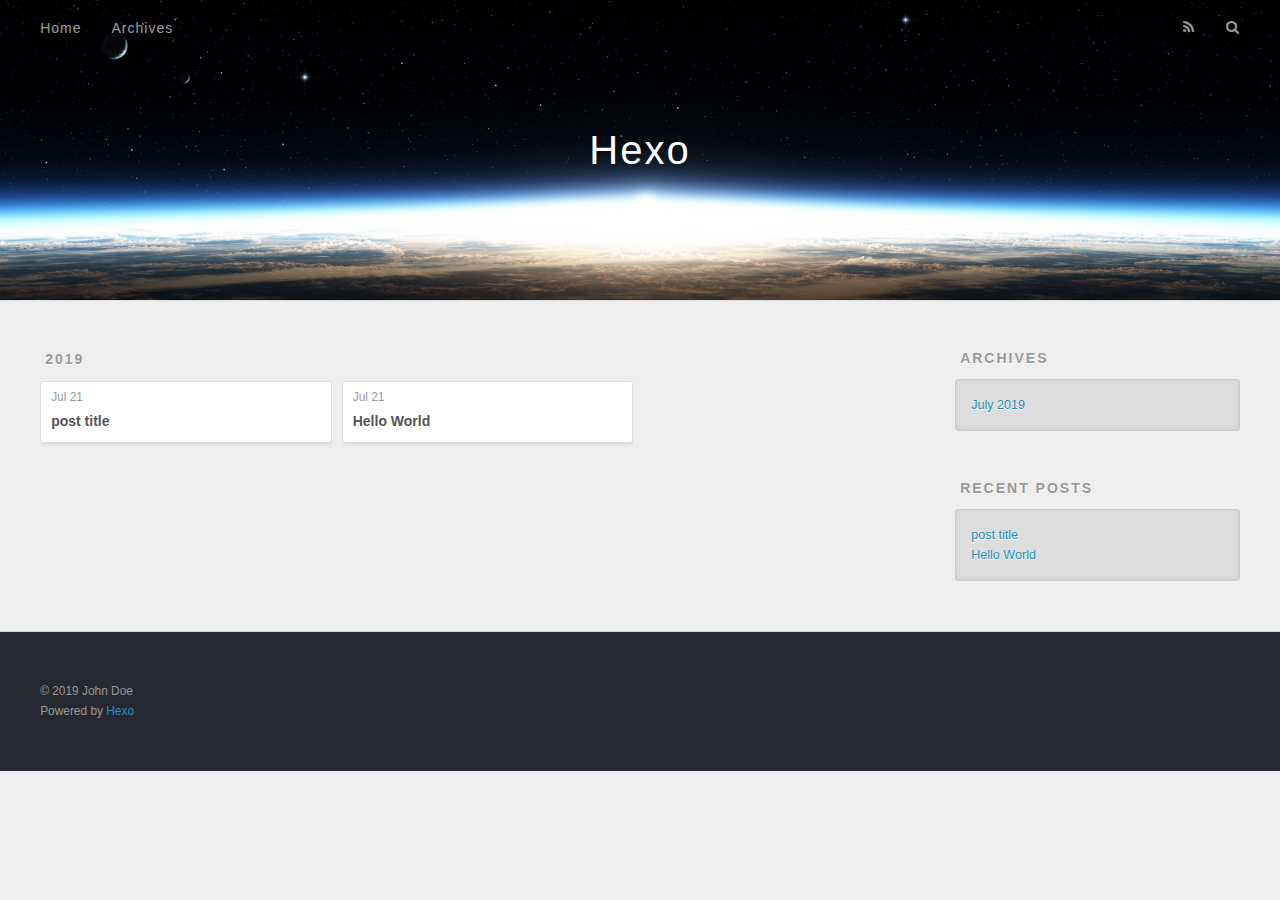
==== archives/index.html @ e90c363e "Site updated: 2019-07-22 00:01:38" ====
<!DOCTYPE html>
<html>
<head><meta name="generator" content="Hexo 3.9.0">
  <meta charset="utf-8">
  

  
  <title>Archives | Hexo</title>
  <meta name="viewport" content="width=device-width, initial-scale=1, maximum-scale=1">
  <meta property="og:type" content="website">
<meta property="og:title" content="Hexo">
<meta property="og:url" content="http://yoursite.com/archives/index.html">
<meta property="og:site_name" content="Hexo">
<meta property="og:locale" content="default">
<meta name="twitter:card" content="summary">
<meta name="twitter:title" content="Hexo">
  
    <link rel="alternate" href="/atom.xml" title="Hexo" type="application/atom+xml">
  
  
    <link rel="icon" href="/favicon.png">
  
  
    <link href="//fonts.googleapis.com/css?family=Source+Code+Pro" rel="stylesheet" type="text/css">
  
  <link rel="stylesheet" href="/css/style.css">
</head>
</html>
<body>
  <div id="container">
    <div id="wrap">
      <header id="header">
  <div id="banner"></div>
  <div id="header-outer" class="outer">
    <div id="header-title" class="inner">
      <h1 id="logo-wrap">
        <a href="/" id="logo">Hexo</a>
      </h1>
      
    </div>
    <div id="header-inner" class="inner">
      <nav id="main-nav">
        <a id="main-nav-toggle" class="nav-icon"></a>
        
          <a class="main-nav-link" href="/">Home</a>
        
          <a class="main-nav-link" href="/archives">Archives</a>
        
      </nav>
      <nav id="sub-nav">
        
          <a id="nav-rss-link" class="nav-icon" href="/atom.xml" title="RSS Feed"></a>
        
        <a id="nav-search-btn" class="nav-icon" title="Search"></a>
      </nav>
      <div id="search-form-wrap">
        <form action="//google.com/search" method="get" accept-charset="UTF-8" class="search-form"><input type="search" name="q" class="search-form-input" placeholder="Search"><button type="submit" class="search-form-submit">&#xF002;</button><input type="hidden" name="sitesearch" value="http://yoursite.com"></form>
      </div>
    </div>
  </div>
</header>
      <div class="outer">
        <section id="main">
  
  
    
    
      
      
      <section class="archives-wrap">
        <div class="archive-year-wrap">
          <a href="/archives/2019" class="archive-year">2019</a>
        </div>
        <div class="archives">
    
    <article class="archive-article archive-type-post">
  <div class="archive-article-inner">
    <header class="archive-article-header">
      <a href="/2019/07/21/post-title/" class="archive-article-date">
  <time datetime="2019-07-21T15:13:24.000Z" itemprop="datePublished">Jul 21</time>
</a>
      
  
    <h1 itemprop="name">
      <a class="archive-article-title" href="/2019/07/21/post-title/">post title</a>
    </h1>
  

    </header>
  </div>
</article>
  
    
    
    <article class="archive-article archive-type-post">
  <div class="archive-article-inner">
    <header class="archive-article-header">
      <a href="/2019/07/21/hello-world/" class="archive-article-date">
  <time datetime="2019-07-21T14:29:16.116Z" itemprop="datePublished">Jul 21</time>
</a>
      
  
    <h1 itemprop="name">
      <a class="archive-article-title" href="/2019/07/21/hello-world/">Hello World</a>
    </h1>
  

    </header>
  </div>
</article>
  
  
    </div></section>
  


</section>
        
          <aside id="sidebar">
  
    

  
    

  
    
  
    
  <div class="widget-wrap">
    <h3 class="widget-title">Archives</h3>
    <div class="widget">
      <ul class="archive-list"><li class="archive-list-item"><a class="archive-list-link" href="/archives/2019/07/">July 2019</a></li></ul>
    </div>
  </div>


  
    
  <div class="widget-wrap">
    <h3 class="widget-title">Recent Posts</h3>
    <div class="widget">
      <ul>
        
          <li>
            <a href="/2019/07/21/post-title/">post title</a>
          </li>
        
          <li>
            <a href="/2019/07/21/hello-world/">Hello World</a>
          </li>
        
      </ul>
    </div>
  </div>

  
</aside>
        
      </div>
      <footer id="footer">
  
  <div class="outer">
    <div id="footer-info" class="inner">
      &copy; 2019 John Doe<br>
      Powered by <a href="http://hexo.io/" target="_blank">Hexo</a>
    </div>
  </div>
</footer>
    </div>
    <nav id="mobile-nav">
  
    <a href="/" class="mobile-nav-link">Home</a>
  
    <a href="/archives" class="mobile-nav-link">Archives</a>
  
</nav>
    

<script src="//ajax.googleapis.com/ajax/libs/jquery/2.0.3/jquery.min.js"></script>


  <link rel="stylesheet" href="/fancybox/jquery.fancybox.css">
  <script src="/fancybox/jquery.fancybox.pack.js"></script>


<script src="/js/script.js"></script>



  </div>
</body>
</html>
---- css/style.css ----
body {
  width: 100%;
}
body:before,
body:after {
  content: "";
  display: table;
}
body:after {
  clear: both;
}
html,
body,
div,
span,
applet,
object,
iframe,
h1,
h2,
h3,
h4,
h5,
h6,
p,
blockquote,
pre,
a,
abbr,
acronym,
address,
big,
cite,
code,
del,
dfn,
em,
img,
ins,
kbd,
q,
s,
samp,
small,
strike,
strong,
sub,
sup,
tt,
var,
dl,
dt,
dd,
ol,
ul,
li,
fieldset,
form,
label,
legend,
table,
caption,
tbody,
tfoot,
thead,
tr,
th,
td {
  margin: 0;
  padding: 0;
  border: 0;
  outline: 0;
  font-weight: inherit;
  font-style: inherit;
  font-family: inherit;
  font-size: 100%;
  vertical-align: baseline;
}
body {
  line-height: 1;
  color: #000;
  background: #fff;
}
ol,
ul {
  list-style: none;
}
table {
  border-collapse: separate;
  border-spacing: 0;
  vertical-align: middle;
}
caption,
th,
td {
  text-align: left;
  font-weight: normal;
  vertical-align: middle;
}
a img {
  border: none;
}
input,
button {
  margin: 0;
  padding: 0;
}
input::-moz-focus-inner,
button::-moz-focus-inner {
  border: 0;
  padding: 0;
}
@font-face {
  font-family: FontAwesome;
  font-style: normal;
  font-weight: normal;
  src: url("fonts/fontawesome-webfont.eot?v=#4.0.3");
  src: url("fonts/fontawesome-webfont.eot?#iefix&v=#4.0.3") format("embedded-opentype"), url("fonts/fontawesome-webfont.woff?v=#4.0.3") format("woff"), url("fonts/fontawesome-webfont.ttf?v=#4.0.3") format("truetype"), url("fonts/fontawesome-webfont.svg#fontawesomeregular?v=#4.0.3") format("svg");
}
html,
body,
#container {
  height: 100%;
}
body {
  background: #eee;
  font: 14px -apple-system, BlinkMacSystemFont, "Segoe UI", "Roboto", "Oxygen", "Ubuntu", "Cantarell", "Fira Sans", "Droid Sans", "Helvetica Neue", sans-serif;
  -webkit-text-size-adjust: 100%;
}
.outer {
  max-width: 1220px;
  margin: 0 auto;
  padding: 0 20px;
}
.outer:before,
.outer:after {
  content: "";
  display: table;
}
.outer:after {
  clear: both;
}
.inner {
  display: inline;
  float: left;
  width: 98.33333333333333%;
  margin: 0 0.833333333333333%;
}
.left,
.alignleft {
  float: left;
}
.right,
.alignright {
  float: right;
}
.clear {
  clear: both;
}
#container {
  position: relative;
}
.mobile-nav-on {
  overflow: hidden;
}
#wrap {
  height: 100%;
  width: 100%;
  position: absolute;
  top: 0;
  left: 0;
  -webkit-transition: 0.2s ease-out;
  -moz-transition: 0.2s ease-out;
  -ms-transition: 0.2s ease-out;
  transition: 0.2s ease-out;
  z-index: 1;
  background: #eee;
}
.mobile-nav-on #wrap {
  left: 280px;
}
@media screen and (min-width: 768px) {
  #main {
    display: inline;
    float: left;
    width: 73.33333333333333%;
    margin: 0 0.833333333333333%;
  }
}
.article-date,
.article-category-link,
.archive-year,
.widget-title {
  text-decoration: none;
  text-transform: uppercase;
  letter-spacing: 2px;
  color: #999;
  margin-bottom: 1em;
  margin-left: 5px;
  line-height: 1em;
  text-shadow: 0 1px #fff;
  font-weight: bold;
}
.article-inner,
.archive-article-inner {
  background: #fff;
  -webkit-box-shadow: 1px 2px 3px #ddd;
  box-shadow: 1px 2px 3px #ddd;
  border: 1px solid #ddd;
  border-radius: 3px;
}
.article-entry h1,
.widget h1 {
  font-size: 2em;
}
.article-entry h2,
.widget h2 {
  font-size: 1.5em;
}
.article-entry h3,
.widget h3 {
  font-size: 1.3em;
}
.article-entry h4,
.widget h4 {
  font-size: 1.2em;
}
.article-entry h5,
.widget h5 {
  font-size: 1em;
}
.article-entry h6,
.widget h6 {
  font-size: 1em;
  color: #999;
}
.article-entry hr,
.widget hr {
  border: 1px dashed #ddd;
}
.article-entry strong,
.widget strong {
  font-weight: bold;
}
.article-entry em,
.widget em,
.article-entry cite,
.widget cite {
  font-style: italic;
}
.article-entry sup,
.widget sup,
.article-entry sub,
.widget sub {
  font-size: 0.75em;
  line-height: 0;
  position: relative;
  vertical-align: baseline;
}
.article-entry sup,
.widget sup {
  top: -0.5em;
}
.article-entry sub,
.widget sub {
  bottom: -0.2em;
}
.article-entry small,
.widget small {
  font-size: 0.85em;
}
.article-entry acronym,
.widget acronym,
.article-entry abbr,
.widget abbr {
  border-bottom: 1px dotted;
}
.article-entry ul,
.widget ul,
.article-entry ol,
.widget ol,
.article-entry dl,
.widget dl {
  margin: 0 20px;
  line-height: 1.6em;
}
.article-entry ul ul,
.widget ul ul,
.article-entry ol ul,
.widget ol ul,
.article-entry ul ol,
.widget ul ol,
.article-entry ol ol,
.widget ol ol {
  margin-top: 0;
  margin-bottom: 0;
}
.article-entry ul,
.widget ul {
  list-style: disc;
}
.article-entry ol,
.widget ol {
  list-style: decimal;
}
.article-entry dt,
.widget dt {
  font-weight: bold;
}
#header {
  height: 300px;
  position: relative;
  border-bottom: 1px solid #ddd;
}
#header:before,
#header:after {
  content: "";
  position: absolute;
  left: 0;
  right: 0;
  height: 40px;
}
#header:before {
  top: 0;
  background: -webkit-linear-gradient(rgba(0,0,0,0.2), transparent);
  background: -moz-linear-gradient(rgba(0,0,0,0.2), transparent);
  background: -ms-linear-gradient(rgba(0,0,0,0.2), transparent);
  background: linear-gradient(rgba(0,0,0,0.2), transparent);
}
#header:after {
  bottom: 0;
  background: -webkit-linear-gradient(transparent, rgba(0,0,0,0.2));
  background: -moz-linear-gradient(transparent, rgba(0,0,0,0.2));
  background: -ms-linear-gradient(transparent, rgba(0,0,0,0.2));
  background: linear-gradient(transparent, rgba(0,0,0,0.2));
}
#header-outer {
  height: 100%;
  position: relative;
}
#header-inner {
  position: relative;
  overflow: hidden;
}
#banner {
  position: absolute;
  top: 0;
  left: 0;
  width: 100%;
  height: 100%;
  background: url("images/banner.jpg") center #000;
  -webkit-background-size: cover;
  -moz-background-size: cover;
  background-size: cover;
  z-index: -1;
}
#header-title {
  text-align: center;
  height: 40px;
  position: absolute;
  top: 50%;
  left: 0;
  margin-top: -20px;
}
#logo,
#subtitle {
  text-decoration: none;
  color: #fff;
  font-weight: 300;
  text-shadow: 0 1px 4px rgba(0,0,0,0.3);
}
#logo {
  font-size: 40px;
  line-height: 40px;
  letter-spacing: 2px;
}
#subtitle {
  font-size: 16px;
  line-height: 16px;
  letter-spacing: 1px;
}
#subtitle-wrap {
  margin-top: 16px;
}
#main-nav {
  float: left;
  margin-left: -15px;
}
.nav-icon,
.main-nav-link {
  float: left;
  color: #fff;
  opacity: 0.6;
  text-decoration: none;
  text-shadow: 0 1px rgba(0,0,0,0.2);
  -webkit-transition: opacity 0.2s;
  -moz-transition: opacity 0.2s;
  -ms-transition: opacity 0.2s;
  transition: opacity 0.2s;
  display: block;
  padding: 20px 15px;
}
.nav-icon:hover,
.main-nav-link:hover {
  opacity: 1;
}
.nav-icon {
  font-family: FontAwesome;
  text-align: center;
  font-size: 14px;
  width: 14px;
  height: 14px;
  padding: 20px 15px;
  position: relative;
  cursor: pointer;
}
.main-nav-link {
  font-weight: 300;
  letter-spacing: 1px;
}
@media screen and (max-width: 479px) {
  .main-nav-link {
    display: none;
  }
}
#main-nav-toggle {
  display: none;
}
#main-nav-toggle:before {
  content: "\f0c9";
}
@media screen and (max-width: 479px) {
  #main-nav-toggle {
    display: block;
  }
}
#sub-nav {
  float: right;
  margin-right: -15px;
}
#nav-rss-link:before {
  content: "\f09e";
}
#nav-search-btn:before {
  content: "\f002";
}
#search-form-wrap {
  position: absolute;
  top: 15px;
  width: 150px;
  height: 30px;
  right: -150px;
  opacity: 0;
  -webkit-transition: 0.2s ease-out;
  -moz-transition: 0.2s ease-out;
  -ms-transition: 0.2s ease-out;
  transition: 0.2s ease-out;
}
#search-form-wrap.on {
  opacity: 1;
  right: 0;
}
@media screen and (max-width: 479px) {
  #search-form-wrap {
    width: 100%;
    right: -100%;
  }
}
.search-form {
  position: absolute;
  top: 0;
  left: 0;
  right: 0;
  background: #fff;
  padding: 5px 15px;
  border-radius: 15px;
  -webkit-box-shadow: 0 0 10px rgba(0,0,0,0.3);
  box-shadow: 0 0 10px rgba(0,0,0,0.3);
}
.search-form-input {
  border: none;
  background: none;
  color: #555;
  width: 100%;
  font: 13px -apple-system, BlinkMacSystemFont, "Segoe UI", "Roboto", "Oxygen", "Ubuntu", "Cantarell", "Fira Sans", "Droid Sans", "Helvetica Neue", sans-serif;
  outline: none;
}
.search-form-input::-webkit-search-results-decoration,
.search-form-input::-webkit-search-cancel-button {
  -webkit-appearance: none;
}
.search-form-submit {
  position: absolute;
  top: 50%;
  right: 10px;
  margin-top: -7px;
  font: 13px FontAwesome;
  border: none;
  background: none;
  color: #bbb;
  cursor: pointer;
}
.search-form-submit:hover,
.search-form-submit:focus {
  color: #777;
}
.article {
  margin: 50px 0;
}
.article-inner {
  overflow: hidden;
}
.article-meta:before,
.article-meta:after {
  content: "";
  display: table;
}
.article-meta:after {
  clear: both;
}
.article-date {
  float: left;
}
.article-category {
  float: left;
  line-height: 1em;
  color: #ccc;
  text-shadow: 0 1px #fff;
  margin-left: 8px;
}
.article-category:before {
  content: "\2022";
}
.article-category-link {
  margin: 0 12px 1em;
}
.article-header {
  padding: 20px 20px 0;
}
.article-title {
  text-decoration: none;
  font-size: 2em;
  font-weight: bold;
  color: #555;
  line-height: 1.1em;
  -webkit-transition: color 0.2s;
  -moz-transition: color 0.2s;
  -ms-transition: color 0.2s;
  transition: color 0.2s;
}
a.article-title:hover {
  color: #258fb8;
}
.article-entry {
  color: #555;
  padding: 0 20px;
}
.article-entry:before,
.article-entry:after {
  content: "";
  display: table;
}
.article-entry:after {
  clear: both;
}
.article-entry p,
.article-entry table {
  line-height: 1.6em;
  margin: 1.6em 0;
}
.article-entry h1,
.article-entry h2,
.article-entry h3,
.article-entry h4,
.article-entry h5,
.article-entry h6 {
  font-weight: bold;
}
.article-entry h1,
.article-entry h2,
.article-entry h3,
.article-entry h4,
.article-entry h5,
.article-entry h6 {
  line-height: 1.1em;
  margin: 1.1em 0;
}
.article-entry a {
  color: #258fb8;
  text-decoration: none;
}
.article-entry a:hover {
  text-decoration: underline;
}
.article-entry ul,
.article-entry ol,
.article-entry dl {
  margin-top: 1.6em;
  margin-bottom: 1.6em;
}
.article-entry img,
.article-entry video {
  max-width: 100%;
  height: auto;
  display: block;
  margin: auto;
}
.article-entry iframe {
  border: none;
}
.article-entry table {
  width: 100%;
  border-collapse: collapse;
  border-spacing: 0;
}
.article-entry th {
  font-weight: bold;
  border-bottom: 3px solid #ddd;
  padding-bottom: 0.5em;
}
.article-entry td {
  border-bottom: 1px solid #ddd;
  padding: 10px 0;
}
.article-entry blockquote {
  font-family: Georgia, "Times New Roman", serif;
  font-size: 1.4em;
  margin: 1.6em 20px;
  text-align: center;
}
.article-entry blockquote footer {
  font-size: 14px;
  margin: 1.6em 0;
  font-family: -apple-system, BlinkMacSystemFont, "Segoe UI", "Roboto", "Oxygen", "Ubuntu", "Cantarell", "Fira Sans", "Droid Sans", "Helvetica Neue", sans-serif;
}
.article-entry blockquote footer cite:before {
  content: "—";
  padding: 0 0.5em;
}
.article-entry .pullquote {
  text-align: left;
  width: 45%;
  margin: 0;
}
.article-entry .pullquote.left {
  margin-left: 0.5em;
  margin-right: 1em;
}
.article-entry .pullquote.right {
  margin-right: 0.5em;
  margin-left: 1em;
}
.article-entry .caption {
  color: #999;
  display: block;
  font-size: 0.9em;
  margin-top: 0.5em;
  position: relative;
  text-align: center;
}
.article-entry .video-container {
  position: relative;
  padding-top: 56.25%;
  height: 0;
  overflow: hidden;
}
.article-entry .video-container iframe,
.article-entry .video-container object,
.article-entry .video-container embed {
  position: absolute;
  top: 0;
  left: 0;
  width: 100%;
  height: 100%;
  margin-top: 0;
}
.article-more-link a {
  display: inline-block;
  line-height: 1em;
  padding: 6px 15px;
  border-radius: 15px;
  background: #eee;
  color: #999;
  text-shadow: 0 1px #fff;
  text-decoration: none;
}
.article-more-link a:hover {
  background: #258fb8;
  color: #fff;
  text-decoration: none;
  text-shadow: 0 1px #1e7293;
}
.article-footer {
  font-size: 0.85em;
  line-height: 1.6em;
  border-top: 1px solid #ddd;
  padding-top: 1.6em;
  margin: 0 20px 20px;
}
.article-footer:before,
.article-footer:after {
  content: "";
  display: table;
}
.article-footer:after {
  clear: both;
}
.article-footer a {
  color: #999;
  text-decoration: none;
}
.article-footer a:hover {
  color: #555;
}
.article-tag-list-item {
  float: left;
  margin-right: 10px;
}
.article-tag-list-link:before {
  content: "#";
}
.article-comment-link {
  float: right;
}
.article-comment-link:before {
  content: "\f075";
  font-family: FontAwesome;
  padding-right: 8px;
}
.article-share-link {
  cursor: pointer;
  float: right;
  margin-left: 20px;
}
.article-share-link:before {
  content: "\f064";
  font-family: FontAwesome;
  padding-right: 6px;
}
#article-nav {
  position: relative;
}
#article-nav:before,
#article-nav:after {
  content: "";
  display: table;
}
#article-nav:after {
  clear: both;
}
@media screen and (min-width: 768px) {
  #article-nav {
    margin: 50px 0;
  }
  #article-nav:before {
    width: 8px;
    height: 8px;
    position: absolute;
    top: 50%;
    left: 50%;
    margin-top: -4px;
    margin-left: -4px;
    content: "";
    border-radius: 50%;
    background: #ddd;
    -webkit-box-shadow: 0 1px 2px #fff;
    box-shadow: 0 1px 2px #fff;
  }
}
.article-nav-link-wrap {
  text-decoration: none;
  text-shadow: 0 1px #fff;
  color: #999;
  -webkit-box-sizing: border-box;
  -moz-box-sizing: border-box;
  box-sizing: border-box;
  margin-top: 50px;
  text-align: center;
  display: block;
}
.article-nav-link-wrap:hover {
  color: #555;
}
@media screen and (min-width: 768px) {
  .article-nav-link-wrap {
    width: 50%;
    margin-top: 0;
  }
}
@media screen and (min-width: 768px) {
  #article-nav-newer {
    float: left;
    text-align: right;
    padding-right: 20px;
  }
}
@media screen and (min-width: 768px) {
  #article-nav-older {
    float: right;
    text-align: left;
    padding-left: 20px;
  }
}
.article-nav-caption {
  text-transform: uppercase;
  letter-spacing: 2px;
  color: #ddd;
  line-height: 1em;
  font-weight: bold;
}
#article-nav-newer .article-nav-caption {
  margin-right: -2px;
}
.article-nav-title {
  font-size: 0.85em;
  line-height: 1.6em;
  margin-top: 0.5em;
}
.article-share-box {
  position: absolute;
  display: none;
  background: #fff;
  -webkit-box-shadow: 1px 2px 10px rgba(0,0,0,0.2);
  box-shadow: 1px 2px 10px rgba(0,0,0,0.2);
  border-radius: 3px;
  margin-left: -145px;
  overflow: hidden;
  z-index: 1;
}
.article-share-box.on {
  display: block;
}
.article-share-input {
  width: 100%;
  background: none;
  -webkit-box-sizing: border-box;
  -moz-box-sizing: border-box;
  box-sizing: border-box;
  font: 14px -apple-system, BlinkMacSystemFont, "Segoe UI", "Roboto", "Oxygen", "Ubuntu", "Cantarell", "Fira Sans", "Droid Sans", "Helvetica Neue", sans-serif;
  padding: 0 15px;
  color: #555;
  outline: none;
  border: 1px solid #ddd;
  border-radius: 3px 3px 0 0;
  height: 36px;
  line-height: 36px;
}
.article-share-links {
  background: #eee;
}
.article-share-links:before,
.article-share-links:after {
  content: "";
  display: table;
}
.article-share-links:after {
  clear: both;
}
.article-share-twitter,
.article-share-facebook,
.article-share-pinterest,
.article-share-google {
  width: 50px;
  height: 36px;
  display: block;
  float: left;
  position: relative;
  color: #999;
  text-shadow: 0 1px #fff;
}
.article-share-twitter:before,
.article-share-facebook:before,
.article-share-pinterest:before,
.article-share-google:before {
  font-size: 20px;
  font-family: FontAwesome;
  width: 20px;
  height: 20px;
  position: absolute;
  top: 50%;
  left: 50%;
  margin-top: -10px;
  margin-left: -10px;
  text-align: center;
}
.article-share-twitter:hover,
.article-share-facebook:hover,
.article-share-pinterest:hover,
.article-share-google:hover {
  color: #fff;
}
.article-share-twitter:before {
  content: "\f099";
}
.article-share-twitter:hover {
  background: #00aced;
  text-shadow: 0 1px #008abe;
}
.article-share-facebook:before {
  content: "\f09a";
}
.article-share-facebook:hover {
  background: #3b5998;
  text-shadow: 0 1px #2f477a;
}
.article-share-pinterest:before {
  content: "\f0d2";
}
.article-share-pinterest:hover {
  background: #cb2027;
  text-shadow: 0 1px #a21a1f;
}
.article-share-google:before {
  content: "\f0d5";
}
.article-share-google:hover {
  background: #dd4b39;
  text-shadow: 0 1px #be3221;
}
.article-gallery {
  background: #000;
  position: relative;
}
.article-gallery-photos {
  position: relative;
  overflow: hidden;
}
.article-gallery-img {
  display: none;
  max-width: 100%;
}
.article-gallery-img:first-child {
  display: block;
}
.article-gallery-img.loaded {
  position: absolute;
  display: block;
}
.article-gallery-img img {
  display: block;
  max-width: 100%;
  margin: 0 auto;
}
#comments {
  background: #fff;
  -webkit-box-shadow: 1px 2px 3px #ddd;
  box-shadow: 1px 2px 3px #ddd;
  padding: 20px;
  border: 1px solid #ddd;
  border-radius: 3px;
  margin: 50px 0;
}
#comments a {
  color: #258fb8;
}
.archives-wrap {
  margin: 50px 0;
}
.archives:before,
.archives:after {
  content: "";
  display: table;
}
.archives:after {
  clear: both;
}
.archive-year-wrap {
  margin-bottom: 1em;
}
.archives {
  -webkit-column-gap: 10px;
  -moz-column-gap: 10px;
  column-gap: 10px;
}
@media screen and (min-width: 480px) and (max-width: 767px) {
  .archives {
    -webkit-column-count: 2;
    -moz-column-count: 2;
    column-count: 2;
  }
}
@media screen and (min-width: 768px) {
  .archives {
    -webkit-column-count: 3;
    -moz-column-count: 3;
    column-count: 3;
  }
}
.archive-article {
  -webkit-column-break-inside: avoid;
  page-break-inside: avoid;
  overflow: hidden;
  break-inside: avoid-column;
}
.archive-article-inner {
  padding: 10px;
  margin-bottom: 15px;
}
.archive-article-title {
  text-decoration: none;
  font-weight: bold;
  color: #555;
  -webkit-transition: color 0.2s;
  -moz-transition: color 0.2s;
  -ms-transition: color 0.2s;
  transition: color 0.2s;
  line-height: 1.6em;
}
.archive-article-title:hover {
  color: #258fb8;
}
.archive-article-footer {
  margin-top: 1em;
}
.archive-article-date {
  color: #999;
  text-decoration: none;
  font-size: 0.85em;
  line-height: 1em;
  margin-bottom: 0.5em;
  display: block;
}
#page-nav {
  margin: 50px auto;
  background: #fff;
  -webkit-box-shadow: 1px 2px 3px #ddd;
  box-shadow: 1px 2px 3px #ddd;
  border: 1px solid #ddd;
  border-radius: 3px;
  text-align: center;
  color: #999;
  overflow: hidden;
}
#page-nav:before,
#page-nav:after {
  content: "";
  display: table;
}
#page-nav:after {
  clear: both;
}
#page-nav a,
#page-nav span {
  padding: 10px 20px;
  line-height: 1;
  height: 2ex;
}
#page-nav a {
  color: #999;
  text-decoration: none;
}
#page-nav a:hover {
  background: #999;
  color: #fff;
}
#page-nav .prev {
  float: left;
}
#page-nav .next {
  float: right;
}
#page-nav .page-number {
  display: inline-block;
}
@media screen and (max-width: 479px) {
  #page-nav .page-number {
    display: none;
  }
}
#page-nav .current {
  color: #555;
  font-weight: bold;
}
#page-nav .space {
  color: #ddd;
}
#footer {
  background: #262a30;
  padding: 50px 0;
  border-top: 1px solid #ddd;
  color: #999;
}
#footer a {
  color: #258fb8;
  text-decoration: none;
}
#footer a:hover {
  text-decoration: underline;
}
#footer-info {
  line-height: 1.6em;
  font-size: 0.85em;
}
.article-entry pre,
.article-entry .highlight {
  background: #2d2d2d;
  margin: 0 -20px;
  padding: 15px 20px;
  border-style: solid;
  border-color: #ddd;
  border-width: 1px 0;
  overflow: auto;
  color: #ccc;
  line-height: 22.400000000000002px;
}
.article-entry .highlight .gutter pre,
.article-entry .gist .gist-file .gist-data .line-numbers {
  color: #666;
  font-size: 0.85em;
}
.article-entry pre,
.article-entry code {
  font-family: "Source Code Pro", Consolas, Monaco, Menlo, Consolas, monospace;
}
.article-entry code {
  background: #eee;
  text-shadow: 0 1px #fff;
  padding: 0 0.3em;
}
.article-entry pre code {
  background: none;
  text-shadow: none;
  padding: 0;
}
.article-entry .highlight pre {
  border: none;
  margin: 0;
  padding: 0;
}
.article-entry .highlight table {
  margin: 0;
  width: auto;
}
.article-entry .highlight td {
  border: none;
  padding: 0;
}
.article-entry .highlight figcaption {
  font-size: 0.85em;
  color: #999;
  line-height: 1em;
  margin-bottom: 1em;
}
.article-entry .highlight figcaption:before,
.article-entry .highlight figcaption:after {
  content: "";
  display: table;
}
.article-entry .highlight figcaption:after {
  clear: both;
}
.article-entry .highlight figcaption a {
  float: right;
}
.article-entry .highlight .gutter pre {
  text-align: right;
  padding-right: 20px;
}
.article-entry .highlight .line {
  height: 22.400000000000002px;
}
.article-entry .highlight .line.marked {
  background: #515151;
}
.article-entry .gist {
  margin: 0 -20px;
  border-style: solid;
  border-color: #ddd;
  border-width: 1px 0;
  background: #2d2d2d;
  padding: 15px 20px 15px 0;
}
.article-entry .gist .gist-file {
  border: none;
  font-family: "Source Code Pro", Consolas, Monaco, Menlo, Consolas, monospace;
  margin: 0;
}
.article-entry .gist .gist-file .gist-data {
  background: none;
  border: none;
}
.article-entry .gist .gist-file .gist-data .line-numbers {
  background: none;
  border: none;
  padding: 0 20px 0 0;
}
.article-entry .gist .gist-file .gist-data .line-data {
  padding: 0 !important;
}
.article-entry .gist .gist-file .highlight {
  margin: 0;
  padding: 0;
  border: none;
}
.article-entry .gist .gist-file .gist-meta {
  background: #2d2d2d;
  color: #999;
  font: 0.85em -apple-system, BlinkMacSystemFont, "Segoe UI", "Roboto", "Oxygen", "Ubuntu", "Cantarell", "Fira Sans", "Droid Sans", "Helvetica Neue", sans-serif;
  text-shadow: 0 0;
  padding: 0;
  margin-top: 1em;
  margin-left: 20px;
}
.article-entry .gist .gist-file .gist-meta a {
  color: #258fb8;
  font-weight: normal;
}
.article-entry .gist .gist-file .gist-meta a:hover {
  text-decoration: underline;
}
pre .comment,
pre .title {
  color: #999;
}
pre .variable,
pre .attribute,
pre .tag,
pre .regexp,
pre .ruby .constant,
pre .xml .tag .title,
pre .xml .pi,
pre .xml .doctype,
pre .html .doctype,
pre .css .id,
pre .css .class,
pre .css .pseudo {
  color: #f2777a;
}
pre .number,
pre .preprocessor,
pre .built_in,
pre .literal,
pre .params,
pre .constant {
  color: #f99157;
}
pre .class,
pre .ruby .class .title,
pre .css .rules .attribute {
  color: #9c9;
}
pre .string,
pre .value,
pre .inheritance,
pre .header,
pre .ruby .symbol,
pre .xml .cdata {
  color: #9c9;
}
pre .css .hexcolor {
  color: #6cc;
}
pre .function,
pre .python .decorator,
pre .python .title,
pre .ruby .function .title,
pre .ruby .title .keyword,
pre .perl .sub,
pre .javascript .title,
pre .coffeescript .title {
  color: #69c;
}
pre .keyword,
pre .javascript .function {
  color: #c9c;
}
@media screen and (max-width: 479px) {
  #mobile-nav {
    position: absolute;
    top: 0;
    left: 0;
    width: 280px;
    height: 100%;
    background: #191919;
    border-right: 1px solid #fff;
  }
}
@media screen and (max-width: 479px) {
  .mobile-nav-link {
    display: block;
    color: #999;
    text-decoration: none;
    padding: 15px 20px;
    font-weight: bold;
  }
  .mobile-nav-link:hover {
    color: #fff;
  }
}
@media screen and (min-width: 768px) {
  #sidebar {
    display: inline;
    float: left;
    width: 23.333333333333332%;
    margin: 0 0.833333333333333%;
  }
}
.widget-wrap {
  margin: 50px 0;
}
.widget {
  color: #777;
  text-shadow: 0 1px #fff;
  background: #ddd;
  -webkit-box-shadow: 0 -1px 4px #ccc inset;
  box-shadow: 0 -1px 4px #ccc inset;
  border: 1px solid #ccc;
  padding: 15px;
  border-radius: 3px;
}
.widget a {
  color: #258fb8;
  text-decoration: none;
}
.widget a:hover {
  text-decoration: underline;
}
.widget ul ul,
.widget ol ul,
.widget dl ul,
.widget ul ol,
.widget ol ol,
.widget dl ol,
.widget ul dl,
.widget ol dl,
.widget dl dl {
  margin-left: 15px;
  list-style: disc;
}
.widget {
  line-height: 1.6em;
  word-wrap: break-word;
  font-size: 0.9em;
}
.widget ul,
.widget ol {
  list-style: none;
  margin: 0;
}
.widget ul ul,
.widget ol ul,
.widget ul ol,
.widget ol ol {
  margin: 0 20px;
}
.widget ul ul,
.widget ol ul {
  list-style: disc;
}
.widget ul ol,
.widget ol ol {
  list-style: decimal;
}
.category-list-count,
.tag-list-count,
.archive-list-count {
  padding-left: 5px;
  color: #999;
  font-size: 0.85em;
}
.category-list-count:before,
.tag-list-count:before,
.archive-list-count:before {
  content: "(";
}
.category-list-count:after,
.tag-list-count:after,
.archive-list-count:after {
  content: ")";
}
.tagcloud a {
  margin-right: 5px;
  display: inline-block;
}
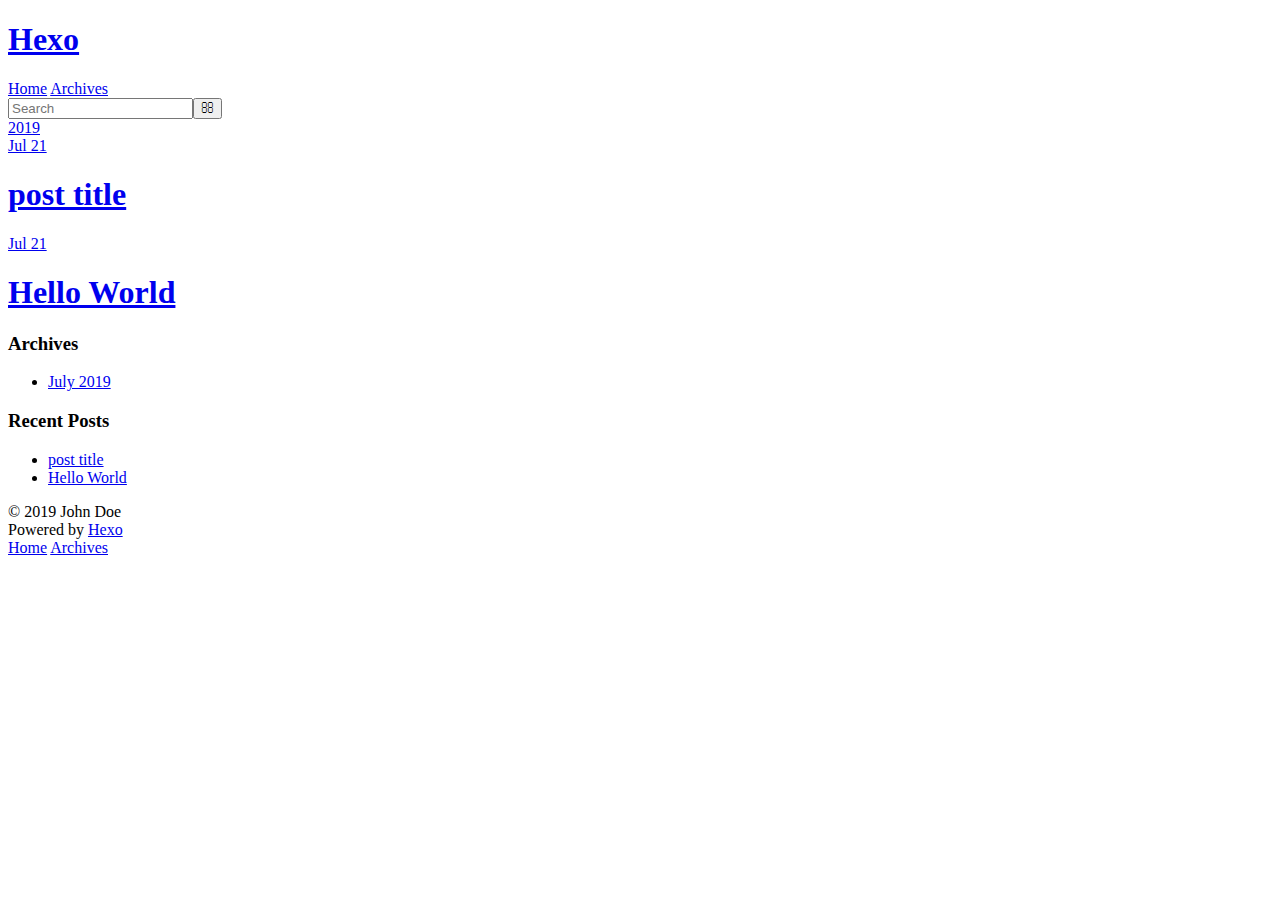
==== commit e9386300: "Site updated: 2019-07-22 00:22:04" ====
--- a/archives/index.html
+++ b/archives/index.html
@@ -15,7 +15,7 @@
 <meta name="twitter:card" content="summary">
 <meta name="twitter:title" content="Hexo">
   
-    <link rel="alternate" href="/atom.xml" title="Hexo" type="application/atom+xml">
+    <link rel="alternate" href="/blog/atom.xml" title="Hexo" type="application/atom+xml">
   
   
     <link rel="icon" href="/favicon.png">
@@ -23,7 +23,7 @@
   
     <link href="//fonts.googleapis.com/css?family=Source+Code+Pro" rel="stylesheet" type="text/css">
   
-  <link rel="stylesheet" href="/css/style.css">
+  <link rel="stylesheet" href="/blog/css/style.css">
 </head>
 </html>
 <body>
@@ -34,7 +34,7 @@
   <div id="header-outer" class="outer">
     <div id="header-title" class="inner">
       <h1 id="logo-wrap">
-        <a href="/" id="logo">Hexo</a>
+        <a href="/blog/" id="logo">Hexo</a>
       </h1>
       
     </div>
@@ -42,14 +42,14 @@
       <nav id="main-nav">
         <a id="main-nav-toggle" class="nav-icon"></a>
         
-          <a class="main-nav-link" href="/">Home</a>
+          <a class="main-nav-link" href="/blog/">Home</a>
         
-          <a class="main-nav-link" href="/archives">Archives</a>
+          <a class="main-nav-link" href="/blog/archives">Archives</a>
         
       </nav>
       <nav id="sub-nav">
         
-          <a id="nav-rss-link" class="nav-icon" href="/atom.xml" title="RSS Feed"></a>
+          <a id="nav-rss-link" class="nav-icon" href="/blog/atom.xml" title="RSS Feed"></a>
         
         <a id="nav-search-btn" class="nav-icon" title="Search"></a>
       </nav>
@@ -69,20 +69,20 @@
       
       <section class="archives-wrap">
         <div class="archive-year-wrap">
-          <a href="/archives/2019" class="archive-year">2019</a>
+          <a href="/blog/archives/2019" class="archive-year">2019</a>
         </div>
         <div class="archives">
     
     <article class="archive-article archive-type-post">
   <div class="archive-article-inner">
     <header class="archive-article-header">
-      <a href="/2019/07/21/post-title/" class="archive-article-date">
+      <a href="/blog/2019/07/21/post-title/" class="archive-article-date">
   <time datetime="2019-07-21T15:13:24.000Z" itemprop="datePublished">Jul 21</time>
 </a>
       
   
     <h1 itemprop="name">
-      <a class="archive-article-title" href="/2019/07/21/post-title/">post title</a>
+      <a class="archive-article-title" href="/blog/2019/07/21/post-title/">post title</a>
     </h1>
   
 
@@ -95,13 +95,13 @@
     <article class="archive-article archive-type-post">
   <div class="archive-article-inner">
     <header class="archive-article-header">
-      <a href="/2019/07/21/hello-world/" class="archive-article-date">
+      <a href="/blog/2019/07/21/hello-world/" class="archive-article-date">
   <time datetime="2019-07-21T14:29:16.116Z" itemprop="datePublished">Jul 21</time>
 </a>
       
   
     <h1 itemprop="name">
-      <a class="archive-article-title" href="/2019/07/21/hello-world/">Hello World</a>
+      <a class="archive-article-title" href="/blog/2019/07/21/hello-world/">Hello World</a>
     </h1>
   
 
@@ -130,7 +130,7 @@
   <div class="widget-wrap">
     <h3 class="widget-title">Archives</h3>
     <div class="widget">
-      <ul class="archive-list"><li class="archive-list-item"><a class="archive-list-link" href="/archives/2019/07/">July 2019</a></li></ul>
+      <ul class="archive-list"><li class="archive-list-item"><a class="archive-list-link" href="/blog/archives/2019/07/">July 2019</a></li></ul>
     </div>
   </div>
 
@@ -143,11 +143,11 @@
       <ul>
         
           <li>
-            <a href="/2019/07/21/post-title/">post title</a>
+            <a href="/blog/2019/07/21/post-title/">post title</a>
           </li>
         
           <li>
-            <a href="/2019/07/21/hello-world/">Hello World</a>
+            <a href="/blog/2019/07/21/hello-world/">Hello World</a>
           </li>
         
       </ul>
@@ -170,9 +170,9 @@
     </div>
     <nav id="mobile-nav">
   
-    <a href="/" class="mobile-nav-link">Home</a>
+    <a href="/blog/" class="mobile-nav-link">Home</a>
   
-    <a href="/archives" class="mobile-nav-link">Archives</a>
+    <a href="/blog/archives" class="mobile-nav-link">Archives</a>
   
 </nav>
     
@@ -180,11 +180,11 @@
 <script src="//ajax.googleapis.com/ajax/libs/jquery/2.0.3/jquery.min.js"></script>
 
 
-  <link rel="stylesheet" href="/fancybox/jquery.fancybox.css">
-  <script src="/fancybox/jquery.fancybox.pack.js"></script>
+  <link rel="stylesheet" href="/blog/fancybox/jquery.fancybox.css">
+  <script src="/blog/fancybox/jquery.fancybox.pack.js"></script>
 
 
-<script src="/js/script.js"></script>
+<script src="/blog/js/script.js"></script>
 
 
 
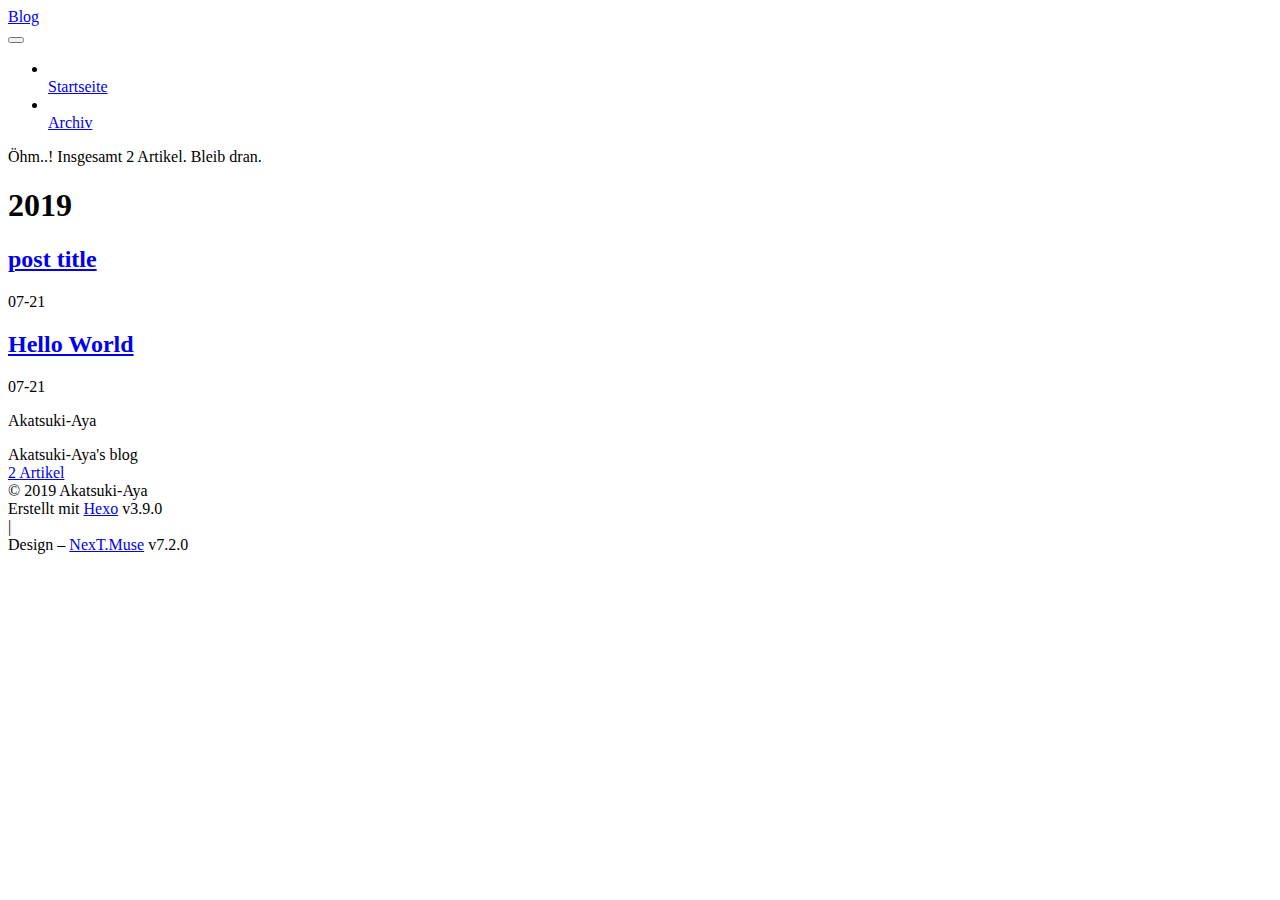
==== commit 28a4216c: "Site updated: 2019-07-22 17:41:07" ====
--- a/archives/index.html
+++ b/archives/index.html
@@ -1,193 +1,648 @@
 <!DOCTYPE html>
-<html>
+
+
+
+
+
+
+
+
+
+
+
+
+  
+
+
+<html class="theme-next muse use-motion" lang>
 <head><meta name="generator" content="Hexo 3.9.0">
-  <meta charset="utf-8">
-  
-
-  
-  <title>Archives | Hexo</title>
-  <meta name="viewport" content="width=device-width, initial-scale=1, maximum-scale=1">
-  <meta property="og:type" content="website">
-<meta property="og:title" content="Hexo">
+  <meta charset="UTF-8">
+<meta http-equiv="X-UA-Compatible" content="IE=edge">
+<meta name="viewport" content="width=device-width, initial-scale=1, maximum-scale=2">
+<meta name="theme-color" content="#222">
+
+
+
+
+
+
+
+
+
+
+
+
+  <link rel="apple-touch-icon" sizes="180x180" href="/blog/images/apple-touch-icon-next.png?v=7.2.0">
+
+
+  <link rel="icon" type="image/png" sizes="32x32" href="/blog/images/favicon-32x32-next.png?v=7.2.0">
+
+
+  <link rel="icon" type="image/png" sizes="16x16" href="/blog/images/favicon-16x16-next.png?v=7.2.0">
+
+
+  <link rel="mask-icon" href="/blog/images/logo.svg?v=7.2.0" color="#222">
+
+
+
+
+
+
+<link rel="stylesheet" href="/blog/css/main.css?v=7.2.0">
+
+
+
+
+
+
+<link rel="stylesheet" href="/blog/lib/font-awesome/css/font-awesome.min.css?v=4.7.0">
+
+
+
+
+
+
+
+
+<script id="hexo.configurations">
+  var NexT = window.NexT || {};
+  var CONFIG = {
+    root: '/blog/',
+    scheme: 'Muse',
+    version: '7.2.0',
+    sidebar: {"position":"left","display":"post","offset":12,"onmobile":false},
+    back2top: {"enable":true,"sidebar":false,"scrollpercent":false},
+    copycode: {"enable":false,"show_result":false,"style":null},
+    fancybox: false,
+    mediumzoom: false,
+    fastclick: false,
+    lazyload: false,
+    pangu: false,
+    tabs: true,
+    motion: {"enable":true,"async":false,"transition":{"post_block":"fadeIn","post_header":"slideDownIn","post_body":"slideDownIn","coll_header":"slideLeftIn","sidebar":"slideUpIn"}},
+    algolia: {
+      applicationID: '',
+      apiKey: '',
+      indexName: '',
+      hits: {"per_page":10},
+      labels: {"input_placeholder":"Search for Posts","hits_empty":"We didn't find any results for the search: ${query}","hits_stats":"${hits} results found in ${time} ms"}
+    },
+    translation: {
+      copy_button: 'Kopieren',
+      copy_success: 'Kopiert',
+      copy_failure: 'Kopieren fehlgeschlagen'
+    }
+  };
+</script>
+
+  <meta name="description" content="Akatsuki-Aya&apos;s blog">
+<meta property="og:type" content="website">
+<meta property="og:title" content="Blog">
 <meta property="og:url" content="http://yoursite.com/archives/index.html">
-<meta property="og:site_name" content="Hexo">
+<meta property="og:site_name" content="Blog">
+<meta property="og:description" content="Akatsuki-Aya&apos;s blog">
 <meta property="og:locale" content="default">
 <meta name="twitter:card" content="summary">
-<meta name="twitter:title" content="Hexo">
-  
-    <link rel="alternate" href="/blog/atom.xml" title="Hexo" type="application/atom+xml">
-  
-  
-    <link rel="icon" href="/favicon.png">
-  
-  
-    <link href="//fonts.googleapis.com/css?family=Source+Code+Pro" rel="stylesheet" type="text/css">
-  
-  <link rel="stylesheet" href="/blog/css/style.css">
+<meta name="twitter:title" content="Blog">
+<meta name="twitter:description" content="Akatsuki-Aya&apos;s blog">
+
+
+
+
+
+  
+  
+  <link rel="canonical" href="http://yoursite.com/archives/">
+
+
+
+<script id="page.configurations">
+  CONFIG.page = {
+    sidebar: "",
+  };
+</script>
+
+  
+  <title>Archiv | Blog</title>
+  
+
+
+
+
+
+
+
+
+
+
+
+
+  <noscript>
+  <style>
+  .use-motion .motion-element,
+  .use-motion .brand,
+  .use-motion .menu-item,
+  .sidebar-inner,
+  .use-motion .post-block,
+  .use-motion .pagination,
+  .use-motion .comments,
+  .use-motion .post-header,
+  .use-motion .post-body,
+  .use-motion .collection-title { opacity: initial; }
+
+  .use-motion .logo,
+  .use-motion .site-title,
+  .use-motion .site-subtitle {
+    opacity: initial;
+    top: initial;
+  }
+
+  .use-motion .logo-line-before i { left: initial; }
+  .use-motion .logo-line-after i { right: initial; }
+  </style>
+</noscript>
+
 </head>
-</html>
-<body>
-  <div id="container">
-    <div id="wrap">
-      <header id="header">
-  <div id="banner"></div>
-  <div id="header-outer" class="outer">
-    <div id="header-title" class="inner">
-      <h1 id="logo-wrap">
-        <a href="/blog/" id="logo">Hexo</a>
-      </h1>
-      
+
+<body itemscope itemtype="http://schema.org/WebPage" lang="default">
+
+  
+  
+    
+  
+
+  <div class="container sidebar-position-left page-archive">
+    <div class="headband"></div>
+
+    <header id="header" class="header" itemscope itemtype="http://schema.org/WPHeader">
+      <div class="header-inner"><div class="site-brand-wrapper">
+  <div class="site-meta">
+    
+
+    <div class="custom-logo-site-title">
+      <a href="/blog/" class="brand" rel="start">
+        <span class="logo-line-before"><i></i></span>
+        <span class="site-title">Blog</span>
+        <span class="logo-line-after"><i></i></span>
+      </a>
     </div>
-    <div id="header-inner" class="inner">
-      <nav id="main-nav">
-        <a id="main-nav-toggle" class="nav-icon"></a>
-        
-          <a class="main-nav-link" href="/blog/">Home</a>
-        
-          <a class="main-nav-link" href="/blog/archives">Archives</a>
-        
-      </nav>
-      <nav id="sub-nav">
-        
-          <a id="nav-rss-link" class="nav-icon" href="/blog/atom.xml" title="RSS Feed"></a>
-        
-        <a id="nav-search-btn" class="nav-icon" title="Search"></a>
-      </nav>
-      <div id="search-form-wrap">
-        <form action="//google.com/search" method="get" accept-charset="UTF-8" class="search-form"><input type="search" name="q" class="search-form-input" placeholder="Search"><button type="submit" class="search-form-submit">&#xF002;</button><input type="hidden" name="sitesearch" value="http://yoursite.com"></form>
+    
+    
+  </div>
+
+  <div class="site-nav-toggle">
+    <button aria-label="Navigationsleiste an/ausschalten">
+      <span class="btn-bar"></span>
+      <span class="btn-bar"></span>
+      <span class="btn-bar"></span>
+    </button>
+  </div>
+</div>
+
+
+
+<nav class="site-nav">
+  
+    <ul id="menu" class="menu">
+      
+        
+        
+        
+          
+          <li class="menu-item menu-item-home">
+
+    
+    
+      
+    
+
+    
+
+    <a href="/blog/" rel="section"><i class="menu-item-icon fa fa-fw fa-home"></i> <br>Startseite</a>
+
+  </li>
+        
+        
+        
+          
+          <li class="menu-item menu-item-archives menu-item-active">
+
+    
+    
+      
+    
+
+    
+
+    <a href="/blog/archives/" rel="section"><i class="menu-item-icon fa fa-fw fa-archive"></i> <br>Archiv</a>
+
+  </li>
+
+      
+      
+    </ul>
+  
+
+  
+    
+
+    
+    
+      
+      
+    
+      
+      
+    
+    
+
+  
+
+
+  
+
+  
+</nav>
+
+
+
+</div>
+    </header>
+
+    
+
+
+    <main id="main" class="main">
+      <div class="main-inner">
+        <div class="content-wrap">
+          
+          <div id="content" class="content">
+            
+
+  
+  
+  
+  <div class="post-block archive">
+    <div id="posts" class="posts-collapse">
+      <span class="archive-move-on"></span>
+
+      
+      <span class="archive-page-counter">
+        
+        
+        
+          
+        
+        Öhm..! Insgesamt 2 Artikel. Bleib dran.
+      </span>
+      
+
+      
+
+        
+        
+        
+
+        
+          
+          <div class="collection-title">
+            <h1 class="archive-year" id="archive-year-2019">2019</h1>
+          </div>
+        
+        
+
+        
+
+  <article class="post post-type-normal" itemscope itemtype="http://schema.org/Article">
+    <header class="post-header">
+
+      <h2 class="post-title">
+        
+          <a class="post-title-link" href="/blog/2019/07/21/post-title/" itemprop="url">
+            
+              <span itemprop="name">post title</span>
+            
+          </a>
+        
+      </h2>
+
+      <div class="post-meta">
+        <time class="post-time" itemprop="dateCreated" datetime="2019-07-21T23:13:24+08:00" content="2019-07-21">
+          07-21
+        </time>
       </div>
+
+    </header>
+  </article>
+
+
+
+      
+
+        
+        
+        
+
+        
+        
+
+        
+
+  <article class="post post-type-normal" itemscope itemtype="http://schema.org/Article">
+    <header class="post-header">
+
+      <h2 class="post-title">
+        
+          <a class="post-title-link" href="/blog/2019/07/21/hello-world/" itemprop="url">
+            
+              <span itemprop="name">Hello World</span>
+            
+          </a>
+        
+      </h2>
+
+      <div class="post-meta">
+        <time class="post-time" itemprop="dateCreated" datetime="2019-07-21T22:29:16+08:00" content="2019-07-21">
+          07-21
+        </time>
+      </div>
+
+    </header>
+  </article>
+
+
+
+      
+
     </div>
   </div>
-</header>
-      <div class="outer">
-        <section id="main">
-  
-  
-    
-    
-      
-      
-      <section class="archives-wrap">
-        <div class="archive-year-wrap">
-          <a href="/blog/archives/2019" class="archive-year">2019</a>
+  
+  
+  
+
+  
+
+
+
+          </div>
+          
+
         </div>
-        <div class="archives">
-    
-    <article class="archive-article archive-type-post">
-  <div class="archive-article-inner">
-    <header class="archive-article-header">
-      <a href="/blog/2019/07/21/post-title/" class="archive-article-date">
-  <time datetime="2019-07-21T15:13:24.000Z" itemprop="datePublished">Jul 21</time>
-</a>
-      
-  
-    <h1 itemprop="name">
-      <a class="archive-article-title" href="/blog/2019/07/21/post-title/">post title</a>
-    </h1>
-  
-
-    </header>
-  </div>
-</article>
-  
-    
-    
-    <article class="archive-article archive-type-post">
-  <div class="archive-article-inner">
-    <header class="archive-article-header">
-      <a href="/blog/2019/07/21/hello-world/" class="archive-article-date">
-  <time datetime="2019-07-21T14:29:16.116Z" itemprop="datePublished">Jul 21</time>
-</a>
-      
-  
-    <h1 itemprop="name">
-      <a class="archive-article-title" href="/blog/2019/07/21/hello-world/">Hello World</a>
-    </h1>
-  
-
-    </header>
-  </div>
-</article>
-  
-  
-    </div></section>
-  
-
-
-</section>
-        
-          <aside id="sidebar">
-  
-    
-
-  
-    
-
-  
-    
-  
-    
-  <div class="widget-wrap">
-    <h3 class="widget-title">Archives</h3>
-    <div class="widget">
-      <ul class="archive-list"><li class="archive-list-item"><a class="archive-list-link" href="/blog/archives/2019/07/">July 2019</a></li></ul>
+        
+          
+  
+  <div class="sidebar-toggle">
+    <div class="sidebar-toggle-line-wrap">
+      <span class="sidebar-toggle-line sidebar-toggle-line-first"></span>
+      <span class="sidebar-toggle-line sidebar-toggle-line-middle"></span>
+      <span class="sidebar-toggle-line sidebar-toggle-line-last"></span>
     </div>
   </div>
 
-
-  
-    
-  <div class="widget-wrap">
-    <h3 class="widget-title">Recent Posts</h3>
-    <div class="widget">
-      <ul>
-        
-          <li>
-            <a href="/blog/2019/07/21/post-title/">post title</a>
-          </li>
-        
-          <li>
-            <a href="/blog/2019/07/21/hello-world/">Hello World</a>
-          </li>
-        
-      </ul>
+  <aside id="sidebar" class="sidebar">
+    <div class="sidebar-inner">
+
+      
+
+      
+
+      <div class="site-overview-wrap sidebar-panel sidebar-panel-active">
+        <div class="site-overview">
+
+          <div class="site-author motion-element" itemprop="author" itemscope itemtype="http://schema.org/Person">
+  
+  <p class="site-author-name" itemprop="name">Akatsuki-Aya</p>
+  <div class="site-description motion-element" itemprop="description">Akatsuki-Aya's blog</div>
+</div>
+
+
+  <nav class="site-state motion-element">
+    
+      <div class="site-state-item site-state-posts">
+        
+          <a href="/blog/archives/">
+        
+          <span class="site-state-item-count">2</span>
+          <span class="site-state-item-name">Artikel</span>
+        </a>
+      </div>
+    
+
+    
+
+    
+  </nav>
+
+
+
+
+
+
+
+
+
+
+
+
+
+          
+          
+        </div>
+      </div>
+
+      
+
+      
+
     </div>
+  </aside>
+  <div id="sidebar-dimmer"></div>
+
+
+        
+      </div>
+    </main>
+
+    <footer id="footer" class="footer">
+      <div class="footer-inner">
+        <div class="copyright">&copy; <span itemprop="copyrightYear">2019</span>
+  <span class="with-love" id="animate">
+    <i class="fa fa-user"></i>
+  </span>
+  <span class="author" itemprop="copyrightHolder">Akatsuki-Aya</span>
+
+  
+
+  
+</div>
+
+
+  <div class="powered-by">Erstellt mit  <a href="https://hexo.io" class="theme-link" rel="noopener" target="_blank">Hexo</a> v3.9.0</div>
+
+
+
+  <span class="post-meta-divider">|</span>
+
+
+
+  <div class="theme-info">Design – <a href="https://theme-next.org" class="theme-link" rel="noopener" target="_blank">NexT.Muse</a> v7.2.0</div>
+
+
+
+
+        
+
+
+
+
+
+
+
+
+        
+      </div>
+    </footer>
+
+    
+      <div class="back-to-top">
+        <i class="fa fa-arrow-up"></i>
+        
+      </div>
+    
+
+    
+
+    
+
+    
+
   </div>
 
   
-</aside>
-        
-      </div>
-      <footer id="footer">
-  
-  <div class="outer">
-    <div id="footer-info" class="inner">
-      &copy; 2019 John Doe<br>
-      Powered by <a href="http://hexo.io/" target="_blank">Hexo</a>
-    </div>
-  </div>
-</footer>
-    </div>
-    <nav id="mobile-nav">
-  
-    <a href="/blog/" class="mobile-nav-link">Home</a>
-  
-    <a href="/blog/archives" class="mobile-nav-link">Archives</a>
-  
-</nav>
-    
-
-<script src="//ajax.googleapis.com/ajax/libs/jquery/2.0.3/jquery.min.js"></script>
-
-
-  <link rel="stylesheet" href="/blog/fancybox/jquery.fancybox.css">
-  <script src="/blog/fancybox/jquery.fancybox.pack.js"></script>
-
-
-<script src="/blog/js/script.js"></script>
-
-
-
-  </div>
+
+<script>
+  if (Object.prototype.toString.call(window.Promise) !== '[object Function]') {
+    window.Promise = null;
+  }
+</script>
+
+
+
+
+
+
+
+
+
+
+
+
+
+
+
+
+
+
+  
+  
+
+
+
+
+
+
+
+
+
+  
+  <script src="/blog/lib/jquery/index.js?v=3.4.1"></script>
+
+  
+  <script src="/blog/lib/velocity/velocity.min.js?v=1.2.1"></script>
+
+  
+  <script src="/blog/lib/velocity/velocity.ui.min.js?v=1.2.1"></script>
+
+
+
+
+  <script src="/blog/js/utils.js?v=7.2.0"></script>
+
+  <script src="/blog/js/motion.js?v=7.2.0"></script>
+
+
+
+  
+  
+
+
+  <script src="/blog/js/schemes/muse.js?v=7.2.0"></script>
+
+
+
+  
+
+  <script src="/blog/js/next-boot.js?v=7.2.0"></script>
+
+  
+
+  
+
+  
+
+
+  
+
+
+
+
+
+
+
+
+
+
+
+
+
+
+
+
+
+
+
+
+
+
+
+
+
+
+
+
+
+
+<script>
+// GET RESPONSIVE HEIGHT PASSED FROM IFRAME
+
+window.addEventListener("message", function(e) {
+  var data = e.data;
+  if ((typeof data === 'string') && (data.indexOf('ciu_embed') > -1)) {
+    var featureID = data.split(':')[1];
+    var height = data.split(':')[2];
+    $(`iframe[data-feature=${featureID}]`).height(parseInt(height) + 30);
+  }
+}, false);
+</script>
+
+
+
+
+
+
+
+
+  
+
 </body>
-</html>+</html>
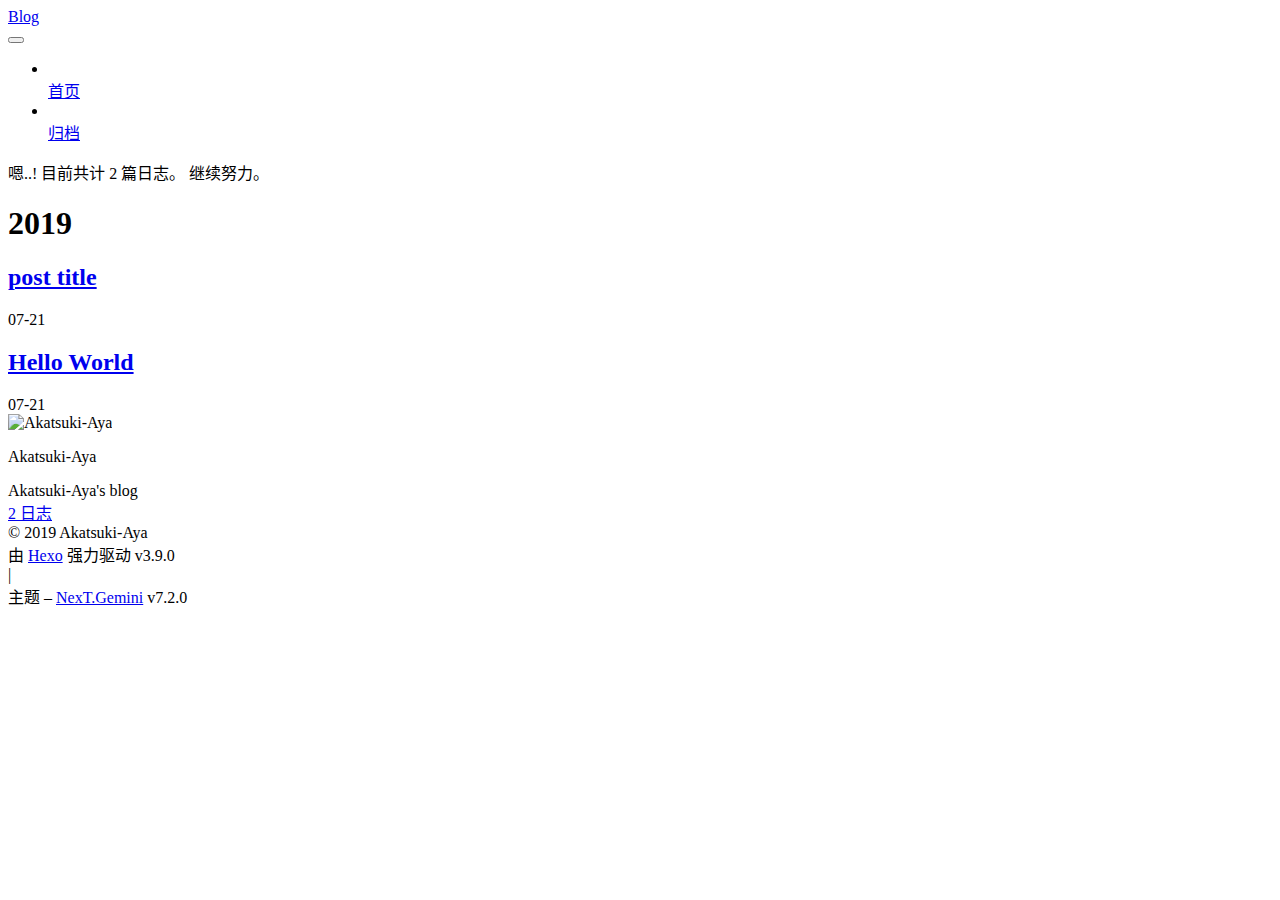
==== commit 268534aa: "Site updated: 2019-07-22 18:17:02" ====
--- a/archives/index.html
+++ b/archives/index.html
@@ -14,7 +14,7 @@
   
 
 
-<html class="theme-next muse use-motion" lang>
+<html class="theme-next gemini use-motion" lang="zh-CN">
 <head><meta name="generator" content="Hexo 3.9.0">
   <meta charset="UTF-8">
 <meta http-equiv="X-UA-Compatible" content="IE=edge">
@@ -68,7 +68,7 @@
   var NexT = window.NexT || {};
   var CONFIG = {
     root: '/blog/',
-    scheme: 'Muse',
+    scheme: 'Gemini',
     version: '7.2.0',
     sidebar: {"position":"left","display":"post","offset":12,"onmobile":false},
     back2top: {"enable":true,"sidebar":false,"scrollpercent":false},
@@ -88,9 +88,9 @@
       labels: {"input_placeholder":"Search for Posts","hits_empty":"We didn't find any results for the search: ${query}","hits_stats":"${hits} results found in ${time} ms"}
     },
     translation: {
-      copy_button: 'Kopieren',
-      copy_success: 'Kopiert',
-      copy_failure: 'Kopieren fehlgeschlagen'
+      copy_button: '复制',
+      copy_success: '复制成功',
+      copy_failure: '复制失败'
     }
   };
 </script>
@@ -101,7 +101,7 @@
 <meta property="og:url" content="http://yoursite.com/archives/index.html">
 <meta property="og:site_name" content="Blog">
 <meta property="og:description" content="Akatsuki-Aya&apos;s blog">
-<meta property="og:locale" content="default">
+<meta property="og:locale" content="zh-CN">
 <meta name="twitter:card" content="summary">
 <meta name="twitter:title" content="Blog">
 <meta name="twitter:description" content="Akatsuki-Aya&apos;s blog">
@@ -123,7 +123,7 @@
 </script>
 
   
-  <title>Archiv | Blog</title>
+  <title>归档 | Blog</title>
   
 
 
@@ -164,7 +164,7 @@
 
 </head>
 
-<body itemscope itemtype="http://schema.org/WebPage" lang="default">
+<body itemscope itemtype="http://schema.org/WebPage" lang="zh-CN">
 
   
   
@@ -191,7 +191,7 @@
   </div>
 
   <div class="site-nav-toggle">
-    <button aria-label="Navigationsleiste an/ausschalten">
+    <button aria-label="切换导航栏">
       <span class="btn-bar"></span>
       <span class="btn-bar"></span>
       <span class="btn-bar"></span>
@@ -218,7 +218,7 @@
 
     
 
-    <a href="/blog/" rel="section"><i class="menu-item-icon fa fa-fw fa-home"></i> <br>Startseite</a>
+    <a href="/blog/" rel="section"><i class="menu-item-icon fa fa-fw fa-home"></i> <br>首页</a>
 
   </li>
         
@@ -234,7 +234,7 @@
 
     
 
-    <a href="/blog/archives/" rel="section"><i class="menu-item-icon fa fa-fw fa-archive"></i> <br>Archiv</a>
+    <a href="/blog/archives/" rel="section"><i class="menu-item-icon fa fa-fw fa-archive"></i> <br>归档</a>
 
   </li>
 
@@ -242,22 +242,6 @@
       
     </ul>
   
-
-  
-    
-
-    
-    
-      
-      
-    
-      
-      
-    
-    
-
-  
-
 
   
 
@@ -276,6 +260,22 @@
       <div class="main-inner">
         <div class="content-wrap">
           
+            
+
+    
+    
+      
+      
+    
+      
+      
+    
+    
+
+  
+
+
+          
           <div id="content" class="content">
             
 
@@ -293,7 +293,7 @@
         
           
         
-        Öhm..! Insgesamt 2 Artikel. Bleib dran.
+        嗯..! 目前共计 2 篇日志。 继续努力。
       </span>
       
 
@@ -411,6 +411,8 @@
 
           <div class="site-author motion-element" itemprop="author" itemscope itemtype="http://schema.org/Person">
   
+    <img class="site-author-image" itemprop="image" src="/blog/uploads/avatar.png" alt="Akatsuki-Aya">
+  
   <p class="site-author-name" itemprop="name">Akatsuki-Aya</p>
   <div class="site-description motion-element" itemprop="description">Akatsuki-Aya's blog</div>
 </div>
@@ -423,7 +425,7 @@
           <a href="/blog/archives/">
         
           <span class="site-state-item-count">2</span>
-          <span class="site-state-item-name">Artikel</span>
+          <span class="site-state-item-name">日志</span>
         </a>
       </div>
     
@@ -477,7 +479,7 @@
 </div>
 
 
-  <div class="powered-by">Erstellt mit  <a href="https://hexo.io" class="theme-link" rel="noopener" target="_blank">Hexo</a> v3.9.0</div>
+  <div class="powered-by">由 <a href="https://hexo.io" class="theme-link" rel="noopener" target="_blank">Hexo</a> 强力驱动 v3.9.0</div>
 
 
 
@@ -485,7 +487,7 @@
 
 
 
-  <div class="theme-info">Design – <a href="https://theme-next.org" class="theme-link" rel="noopener" target="_blank">NexT.Muse</a> v7.2.0</div>
+  <div class="theme-info">主题 – <a href="https://theme-next.org" class="theme-link" rel="noopener" target="_blank">NexT.Gemini</a> v7.2.0</div>
 
 
 
@@ -576,7 +578,10 @@
   
 
 
-  <script src="/blog/js/schemes/muse.js?v=7.2.0"></script>
+  <script src="/blog/js/affix.js?v=7.2.0"></script>
+
+  <script src="/blog/js/schemes/pisces.js?v=7.2.0"></script>
+
 
 
 
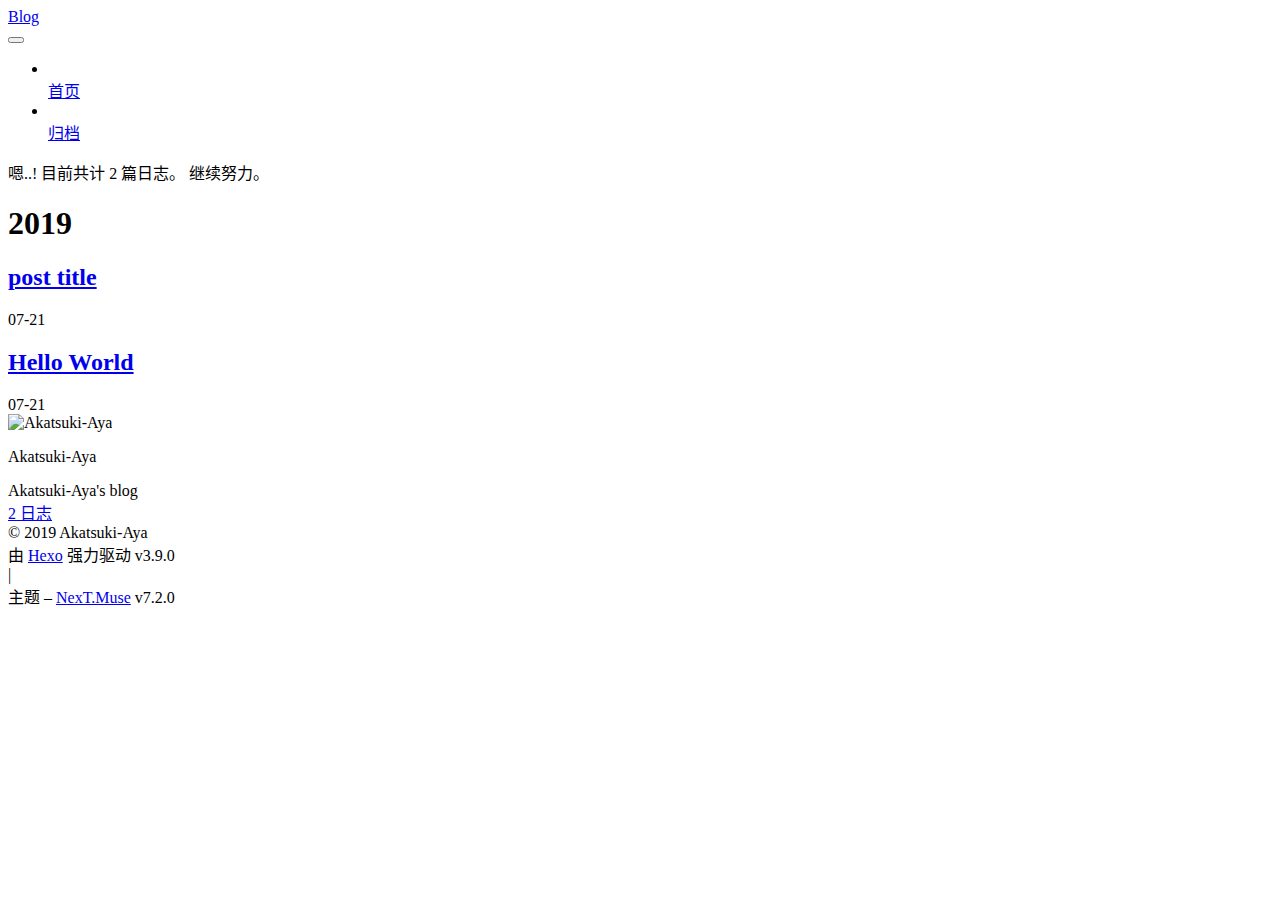
==== commit d0361a64: "Site updated: 2019-07-22 18:21:58" ====
--- a/archives/index.html
+++ b/archives/index.html
@@ -14,7 +14,7 @@
   
 
 
-<html class="theme-next gemini use-motion" lang="zh-CN">
+<html class="theme-next muse use-motion" lang="zh-CN">
 <head><meta name="generator" content="Hexo 3.9.0">
   <meta charset="UTF-8">
 <meta http-equiv="X-UA-Compatible" content="IE=edge">
@@ -68,7 +68,7 @@
   var NexT = window.NexT || {};
   var CONFIG = {
     root: '/blog/',
-    scheme: 'Gemini',
+    scheme: 'Muse',
     version: '7.2.0',
     sidebar: {"position":"left","display":"post","offset":12,"onmobile":false},
     back2top: {"enable":true,"sidebar":false,"scrollpercent":false},
@@ -244,6 +244,22 @@
   
 
   
+    
+
+    
+    
+      
+      
+    
+      
+      
+    
+    
+
+  
+
+
+  
 
   
 </nav>
@@ -259,22 +275,6 @@
     <main id="main" class="main">
       <div class="main-inner">
         <div class="content-wrap">
-          
-            
-
-    
-    
-      
-      
-    
-      
-      
-    
-    
-
-  
-
-
           
           <div id="content" class="content">
             
@@ -487,7 +487,7 @@
 
 
 
-  <div class="theme-info">主题 – <a href="https://theme-next.org" class="theme-link" rel="noopener" target="_blank">NexT.Gemini</a> v7.2.0</div>
+  <div class="theme-info">主题 – <a href="https://theme-next.org" class="theme-link" rel="noopener" target="_blank">NexT.Muse</a> v7.2.0</div>
 
 
 
@@ -578,10 +578,7 @@
   
 
 
-  <script src="/blog/js/affix.js?v=7.2.0"></script>
-
-  <script src="/blog/js/schemes/pisces.js?v=7.2.0"></script>
-
+  <script src="/blog/js/schemes/muse.js?v=7.2.0"></script>
 
 
 
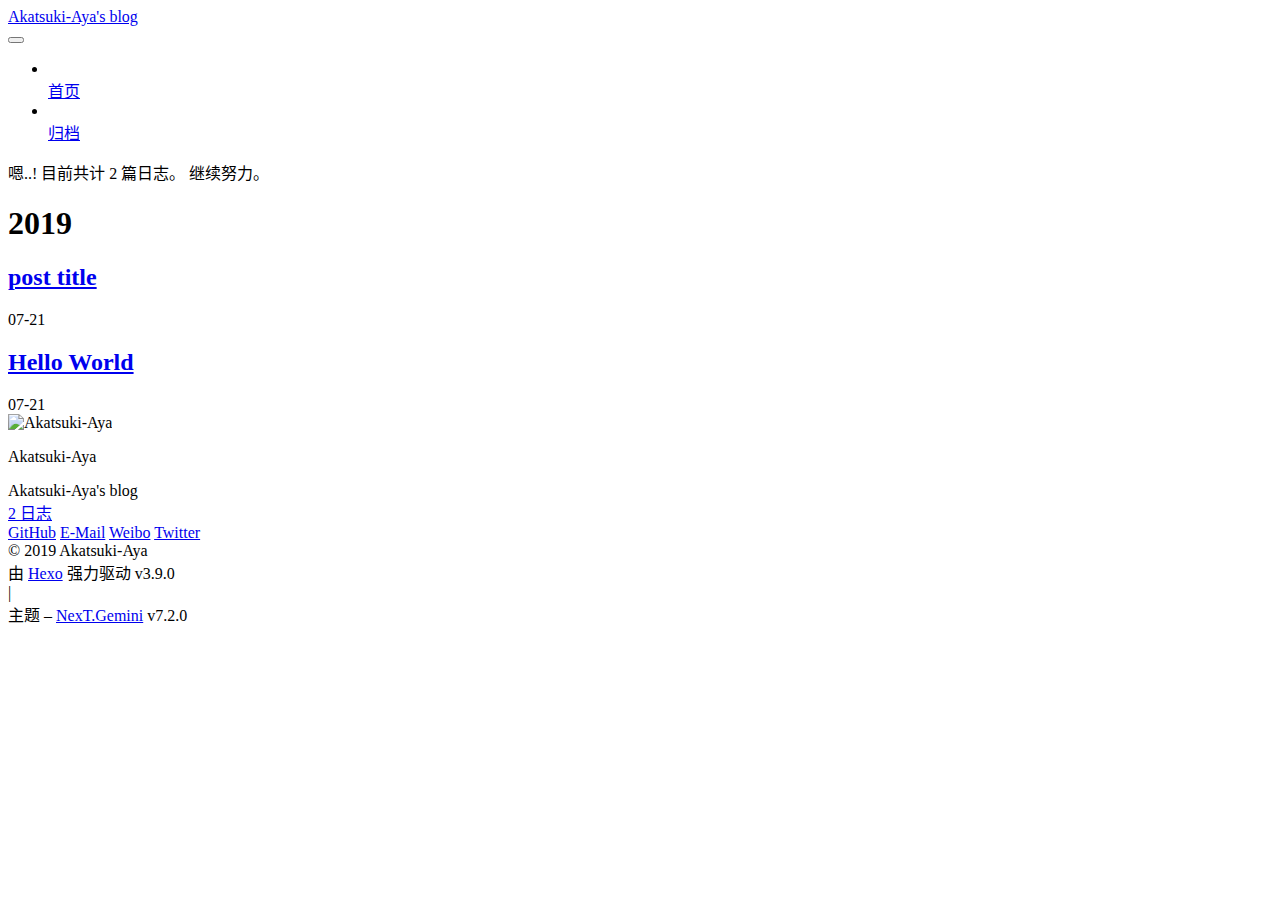
==== commit 65e81fa7: "Site updated: 2019-07-22 19:00:49" ====
--- a/archives/index.html
+++ b/archives/index.html
@@ -14,7 +14,7 @@
   
 
 
-<html class="theme-next muse use-motion" lang="zh-CN">
+<html class="theme-next gemini use-motion" lang="zh-CN">
 <head><meta name="generator" content="Hexo 3.9.0">
   <meta charset="UTF-8">
 <meta http-equiv="X-UA-Compatible" content="IE=edge">
@@ -68,7 +68,7 @@
   var NexT = window.NexT || {};
   var CONFIG = {
     root: '/blog/',
-    scheme: 'Muse',
+    scheme: 'Gemini',
     version: '7.2.0',
     sidebar: {"position":"left","display":"post","offset":12,"onmobile":false},
     back2top: {"enable":true,"sidebar":false,"scrollpercent":false},
@@ -97,13 +97,13 @@
 
   <meta name="description" content="Akatsuki-Aya&apos;s blog">
 <meta property="og:type" content="website">
-<meta property="og:title" content="Blog">
+<meta property="og:title" content="Akatsuki-Aya&#39;s blog">
 <meta property="og:url" content="http://yoursite.com/archives/index.html">
-<meta property="og:site_name" content="Blog">
+<meta property="og:site_name" content="Akatsuki-Aya&#39;s blog">
 <meta property="og:description" content="Akatsuki-Aya&apos;s blog">
 <meta property="og:locale" content="zh-CN">
 <meta name="twitter:card" content="summary">
-<meta name="twitter:title" content="Blog">
+<meta name="twitter:title" content="Akatsuki-Aya&#39;s blog">
 <meta name="twitter:description" content="Akatsuki-Aya&apos;s blog">
 
 
@@ -123,7 +123,7 @@
 </script>
 
   
-  <title>归档 | Blog</title>
+  <title>归档 | Akatsuki-Aya's blog</title>
   
 
 
@@ -182,7 +182,7 @@
     <div class="custom-logo-site-title">
       <a href="/blog/" class="brand" rel="start">
         <span class="logo-line-before"><i></i></span>
-        <span class="site-title">Blog</span>
+        <span class="site-title">Akatsuki-Aya's blog</span>
         <span class="logo-line-after"><i></i></span>
       </a>
     </div>
@@ -244,22 +244,6 @@
   
 
   
-    
-
-    
-    
-      
-      
-    
-      
-      
-    
-    
-
-  
-
-
-  
 
   
 </nav>
@@ -275,6 +259,22 @@
     <main id="main" class="main">
       <div class="main-inner">
         <div class="content-wrap">
+          
+            
+
+    
+    
+      
+      
+    
+      
+      
+    
+    
+
+  
+
+
           
           <div id="content" class="content">
             
@@ -411,7 +411,7 @@
 
           <div class="site-author motion-element" itemprop="author" itemscope itemtype="http://schema.org/Person">
   
-    <img class="site-author-image" itemprop="image" src="/blog/uploads/avatar.png" alt="Akatsuki-Aya">
+    <img class="site-author-image" itemprop="image" src="https://lh3.googleusercontent.com/-4RWAQ4dUpdI/XNqP3YEmYsI/AAAAAAAAABA/WRLpyJpDOKIQZ7fVXBACglsQ7ibL09G-wCEwYBhgL/w139-h140-p/41731839_p0.jpg" alt="Akatsuki-Aya">
   
   <p class="site-author-name" itemprop="name">Akatsuki-Aya</p>
   <div class="site-description motion-element" itemprop="description">Akatsuki-Aya's blog</div>
@@ -440,6 +440,54 @@
 
 
 
+
+  <div class="links-of-author motion-element">
+    
+      <span class="links-of-author-item">
+      
+      
+        
+      
+      
+        
+      
+        <a href="https://github.com/Akatsuki-Aya" title="GitHub &rarr; https://github.com/Akatsuki-Aya" rel="noopener" target="_blank"><i class="fa fa-fw fa-github"></i>GitHub</a>
+      </span>
+    
+      <span class="links-of-author-item">
+      
+      
+        
+      
+      
+        
+      
+        <a href="mailto:xiaowen-0526@qq.com" title="E-Mail &rarr; mailto:xiaowen-0526@qq.com" rel="noopener" target="_blank"><i class="fa fa-fw fa-envelope"></i>E-Mail</a>
+      </span>
+    
+      <span class="links-of-author-item">
+      
+      
+        
+      
+      
+        
+      
+        <a href="https://weibo.com/u/5525155274" title="Weibo &rarr; https://weibo.com/u/5525155274" rel="noopener" target="_blank"><i class="fa fa-fw fa-weibo"></i>Weibo</a>
+      </span>
+    
+      <span class="links-of-author-item">
+      
+      
+        
+      
+      
+        
+      
+        <a href="https://twitter.com/Akatsuki_Aya_" title="Twitter &rarr; https://twitter.com/Akatsuki_Aya_" rel="noopener" target="_blank"><i class="fa fa-fw fa-twitter"></i>Twitter</a>
+      </span>
+    
+  </div>
 
 
 
@@ -487,7 +535,7 @@
 
 
 
-  <div class="theme-info">主题 – <a href="https://theme-next.org" class="theme-link" rel="noopener" target="_blank">NexT.Muse</a> v7.2.0</div>
+  <div class="theme-info">主题 – <a href="https://theme-next.org" class="theme-link" rel="noopener" target="_blank">NexT.Gemini</a> v7.2.0</div>
 
 
 
@@ -578,7 +626,10 @@
   
 
 
-  <script src="/blog/js/schemes/muse.js?v=7.2.0"></script>
+  <script src="/blog/js/affix.js?v=7.2.0"></script>
+
+  <script src="/blog/js/schemes/pisces.js?v=7.2.0"></script>
+
 
 
 
